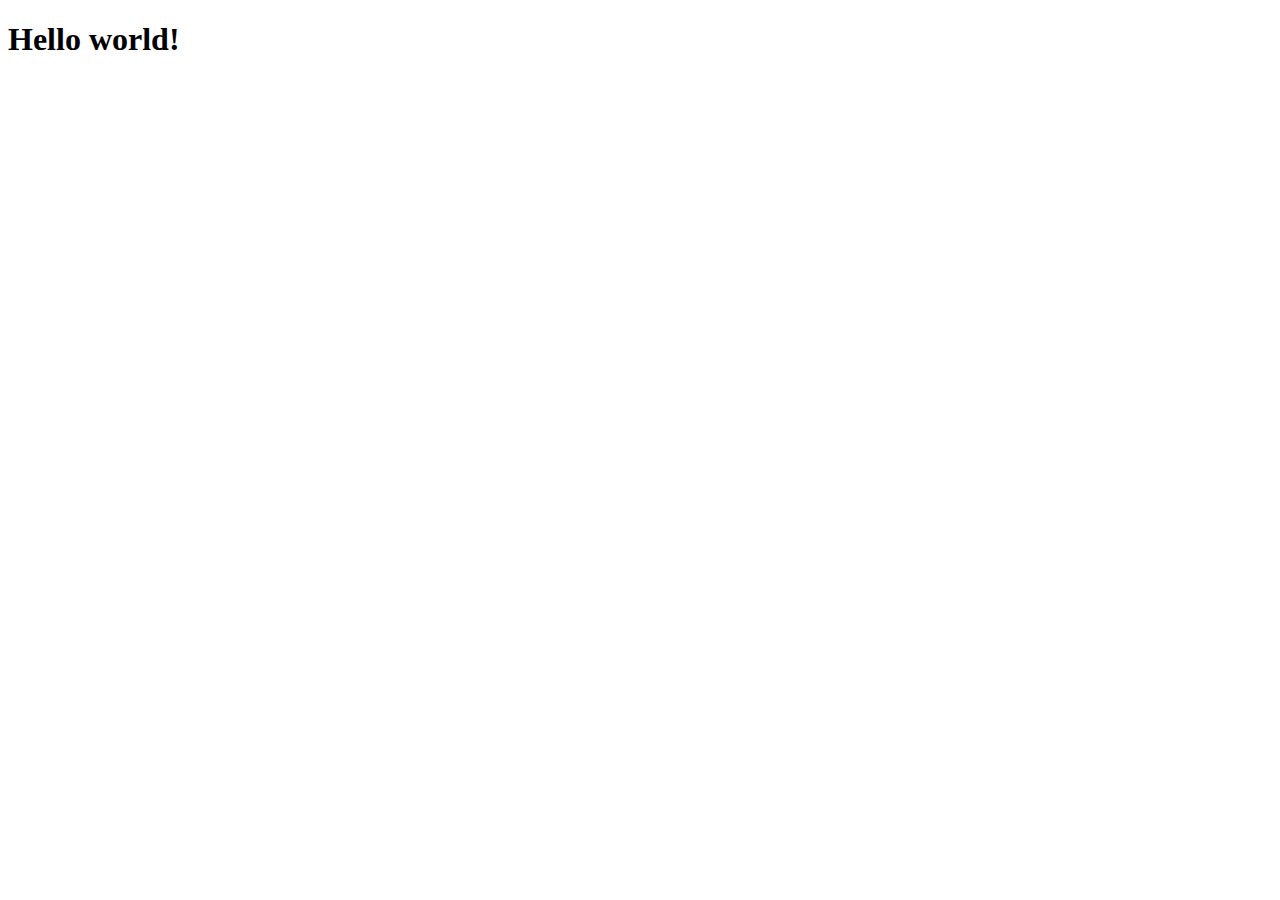
==== index.html @ b79795bf "Step 1" ====
﻿<!DOCTYPE html>

<html lang="en">
<head>
  <meta charset="utf-8" />
  <meta http-equiv="X-UA-Compatible" content="IE=edge" />
  <meta name="viewport" content="width=device-width, initial-scale=1.0" />
  <title>Document</title>
</head>
<body>
  <h1>Hello world!</h1>
</body>
</html>
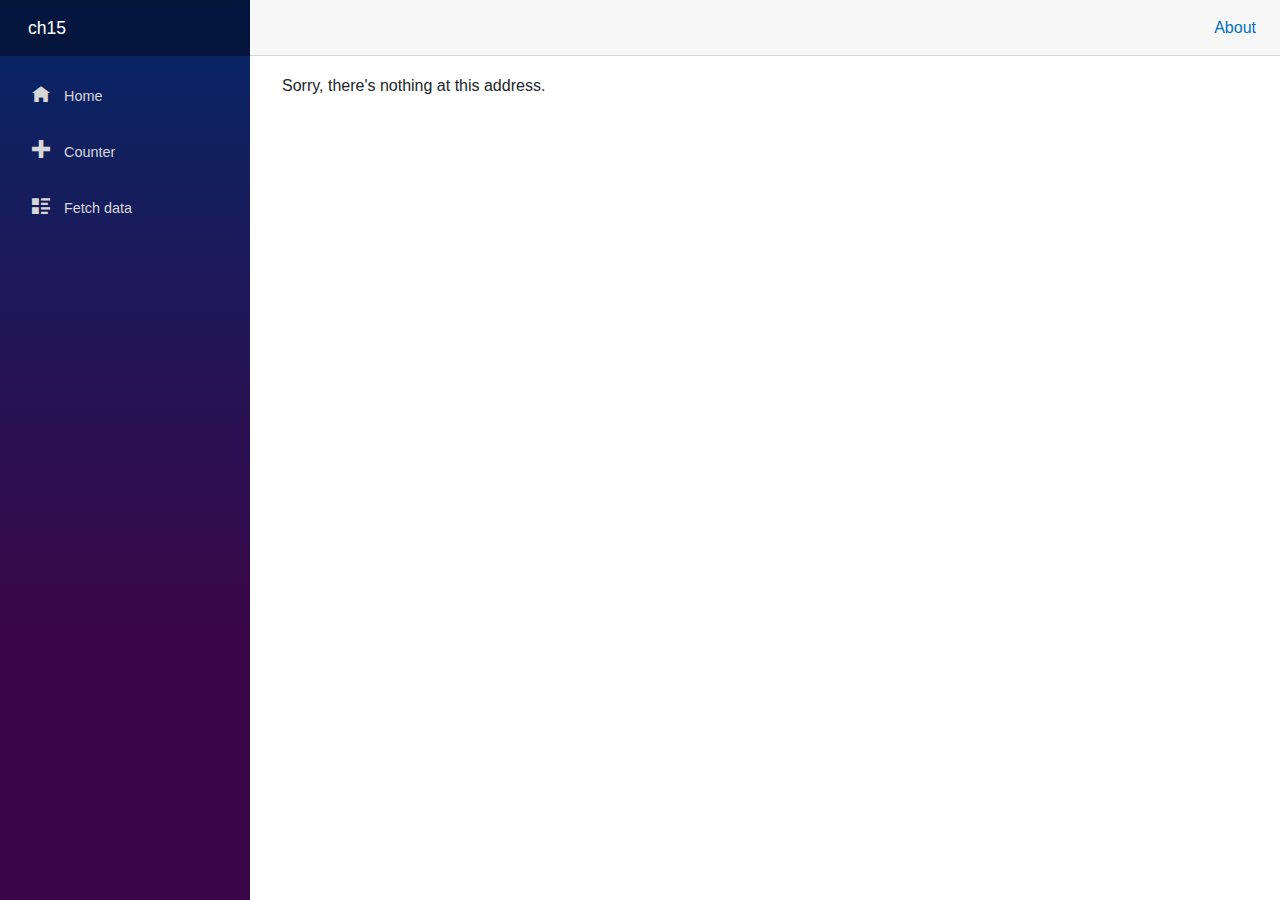
==== commit a0b6de2b: "Step 3" ====
--- a/index.html
+++ b/index.html
@@ -1,13 +1,32 @@
-﻿<!DOCTYPE html>
-
-<html lang="en">
-<head>
-  <meta charset="utf-8" />
-  <meta http-equiv="X-UA-Compatible" content="IE=edge" />
-  <meta name="viewport" content="width=device-width, initial-scale=1.0" />
-  <title>Document</title>
-</head>
-<body>
-  <h1>Hello world!</h1>
-</body>
-</html>+<!DOCTYPE html>
+<html lang="en">
+
+<head>
+    <meta charset="utf-8" />
+    <meta name="viewport" content="width=device-width, initial-scale=1.0, maximum-scale=1.0, user-scalable=no" />
+    <title>ch15</title>
+    <base href="/" />
+    <link href="css/bootstrap/bootstrap.min.css" rel="stylesheet" />
+    <link href="css/app.css" rel="stylesheet" />
+    <link rel="icon" type="image/png" href="favicon.png" />
+    <link href="ch15.styles.css" rel="stylesheet" />
+</head>
+
+<body>
+    <div id="app">
+        <svg class="loading-progress">
+            <circle r="40%" cx="50%" cy="50%" />
+            <circle r="40%" cx="50%" cy="50%" />
+        </svg>
+        <div class="loading-progress-text"></div>
+    </div>
+
+    <div id="blazor-error-ui">
+        An unhandled error has occurred.
+        <a href="" class="reload">Reload</a>
+        <a class="dismiss">🗙</a>
+    </div>
+    <script src="_framework/blazor.webassembly.js"></script>
+</body>
+
+</html>
--- a/css/app.css
+++ b/css/app.css
@@ -0,0 +1,101 @@
+@import url('open-iconic/font/css/open-iconic-bootstrap.min.css');
+
+html, body {
+    font-family: 'Helvetica Neue', Helvetica, Arial, sans-serif;
+}
+
+h1:focus {
+    outline: none;
+}
+
+a, .btn-link {
+    color: #0071c1;
+}
+
+.btn-primary {
+    color: #fff;
+    background-color: #1b6ec2;
+    border-color: #1861ac;
+}
+
+.btn:focus, .btn:active:focus, .btn-link.nav-link:focus, .form-control:focus, .form-check-input:focus {
+  box-shadow: 0 0 0 0.1rem white, 0 0 0 0.25rem #258cfb;
+}
+
+.content {
+    padding-top: 1.1rem;
+}
+
+.valid.modified:not([type=checkbox]) {
+    outline: 1px solid #26b050;
+}
+
+.invalid {
+    outline: 1px solid red;
+}
+
+.validation-message {
+    color: red;
+}
+
+#blazor-error-ui {
+    background: lightyellow;
+    bottom: 0;
+    box-shadow: 0 -1px 2px rgba(0, 0, 0, 0.2);
+    display: none;
+    left: 0;
+    padding: 0.6rem 1.25rem 0.7rem 1.25rem;
+    position: fixed;
+    width: 100%;
+    z-index: 1000;
+}
+
+    #blazor-error-ui .dismiss {
+        cursor: pointer;
+        position: absolute;
+        right: 0.75rem;
+        top: 0.5rem;
+    }
+
+.blazor-error-boundary {
+    background: url([data-uri]) no-repeat 1rem/1.8rem, #b32121;
+    padding: 1rem 1rem 1rem 3.7rem;
+    color: white;
+}
+
+    .blazor-error-boundary::after {
+        content: "An error has occurred."
+    }
+
+.loading-progress {
+    position: relative;
+    display: block;
+    width: 8rem;
+    height: 8rem;
+    margin: 20vh auto 1rem auto;
+}
+
+    .loading-progress circle {
+        fill: none;
+        stroke: #e0e0e0;
+        stroke-width: 0.6rem;
+        transform-origin: 50% 50%;
+        transform: rotate(-90deg);
+    }
+
+        .loading-progress circle:last-child {
+            stroke: #1b6ec2;
+            stroke-dasharray: calc(3.141 * var(--blazor-load-percentage, 0%) * 0.8), 500%;
+            transition: stroke-dasharray 0.05s ease-in-out;
+        }
+
+.loading-progress-text {
+    position: absolute;
+    text-align: center;
+    font-weight: bold;
+    inset: calc(20vh + 3.25rem) 0 auto 0.2rem;
+}
+
+    .loading-progress-text:after {
+        content: var(--blazor-load-percentage-text, "Loading");
+    }
--- a/ch15.styles.css
+++ b/ch15.styles.css
@@ -0,0 +1,151 @@
+/* /Shared/MainLayout.razor.rz.scp.css */
+.page[b-7gqfps5e83] {
+    position: relative;
+    display: flex;
+    flex-direction: column;
+}
+
+main[b-7gqfps5e83] {
+    flex: 1;
+}
+
+.sidebar[b-7gqfps5e83] {
+    background-image: linear-gradient(180deg, rgb(5, 39, 103) 0%, #3a0647 70%);
+}
+
+.top-row[b-7gqfps5e83] {
+    background-color: #f7f7f7;
+    border-bottom: 1px solid #d6d5d5;
+    justify-content: flex-end;
+    height: 3.5rem;
+    display: flex;
+    align-items: center;
+}
+
+    .top-row[b-7gqfps5e83]  a, .top-row[b-7gqfps5e83]  .btn-link {
+        white-space: nowrap;
+        margin-left: 1.5rem;
+        text-decoration: none;
+    }
+
+    .top-row[b-7gqfps5e83]  a:hover, .top-row[b-7gqfps5e83]  .btn-link:hover {
+        text-decoration: underline;
+    }
+
+    .top-row[b-7gqfps5e83]  a:first-child {
+        overflow: hidden;
+        text-overflow: ellipsis;
+    }
+
+@media (max-width: 640.98px) {
+    .top-row:not(.auth)[b-7gqfps5e83] {
+        display: none;
+    }
+
+    .top-row.auth[b-7gqfps5e83] {
+        justify-content: space-between;
+    }
+
+    .top-row[b-7gqfps5e83]  a, .top-row[b-7gqfps5e83]  .btn-link {
+        margin-left: 0;
+    }
+}
+
+@media (min-width: 641px) {
+    .page[b-7gqfps5e83] {
+        flex-direction: row;
+    }
+
+    .sidebar[b-7gqfps5e83] {
+        width: 250px;
+        height: 100vh;
+        position: sticky;
+        top: 0;
+    }
+
+    .top-row[b-7gqfps5e83] {
+        position: sticky;
+        top: 0;
+        z-index: 1;
+    }
+
+    .top-row.auth[b-7gqfps5e83]  a:first-child {
+        flex: 1;
+        text-align: right;
+        width: 0;
+    }
+
+    .top-row[b-7gqfps5e83], article[b-7gqfps5e83] {
+        padding-left: 2rem !important;
+        padding-right: 1.5rem !important;
+    }
+}
+/* /Shared/NavMenu.razor.rz.scp.css */
+.navbar-toggler[b-zsa7rg16mz] {
+    background-color: rgba(255, 255, 255, 0.1);
+}
+
+.top-row[b-zsa7rg16mz] {
+    height: 3.5rem;
+    background-color: rgba(0,0,0,0.4);
+}
+
+.navbar-brand[b-zsa7rg16mz] {
+    font-size: 1.1rem;
+}
+
+.oi[b-zsa7rg16mz] {
+    width: 2rem;
+    font-size: 1.1rem;
+    vertical-align: text-top;
+    top: -2px;
+}
+
+.nav-item[b-zsa7rg16mz] {
+    font-size: 0.9rem;
+    padding-bottom: 0.5rem;
+}
+
+    .nav-item:first-of-type[b-zsa7rg16mz] {
+        padding-top: 1rem;
+    }
+
+    .nav-item:last-of-type[b-zsa7rg16mz] {
+        padding-bottom: 1rem;
+    }
+
+    .nav-item[b-zsa7rg16mz]  a {
+        color: #d7d7d7;
+        border-radius: 4px;
+        height: 3rem;
+        display: flex;
+        align-items: center;
+        line-height: 3rem;
+    }
+
+.nav-item[b-zsa7rg16mz]  a.active {
+    background-color: rgba(255,255,255,0.25);
+    color: white;
+}
+
+.nav-item[b-zsa7rg16mz]  a:hover {
+    background-color: rgba(255,255,255,0.1);
+    color: white;
+}
+
+@media (min-width: 641px) {
+    .navbar-toggler[b-zsa7rg16mz] {
+        display: none;
+    }
+
+    .collapse[b-zsa7rg16mz] {
+        /* Never collapse the sidebar for wide screens */
+        display: block;
+    }
+    
+    .nav-scrollable[b-zsa7rg16mz] {
+        /* Allow sidebar to scroll for tall menus */
+        height: calc(100vh - 3.5rem);
+        overflow-y: auto;
+    }
+}
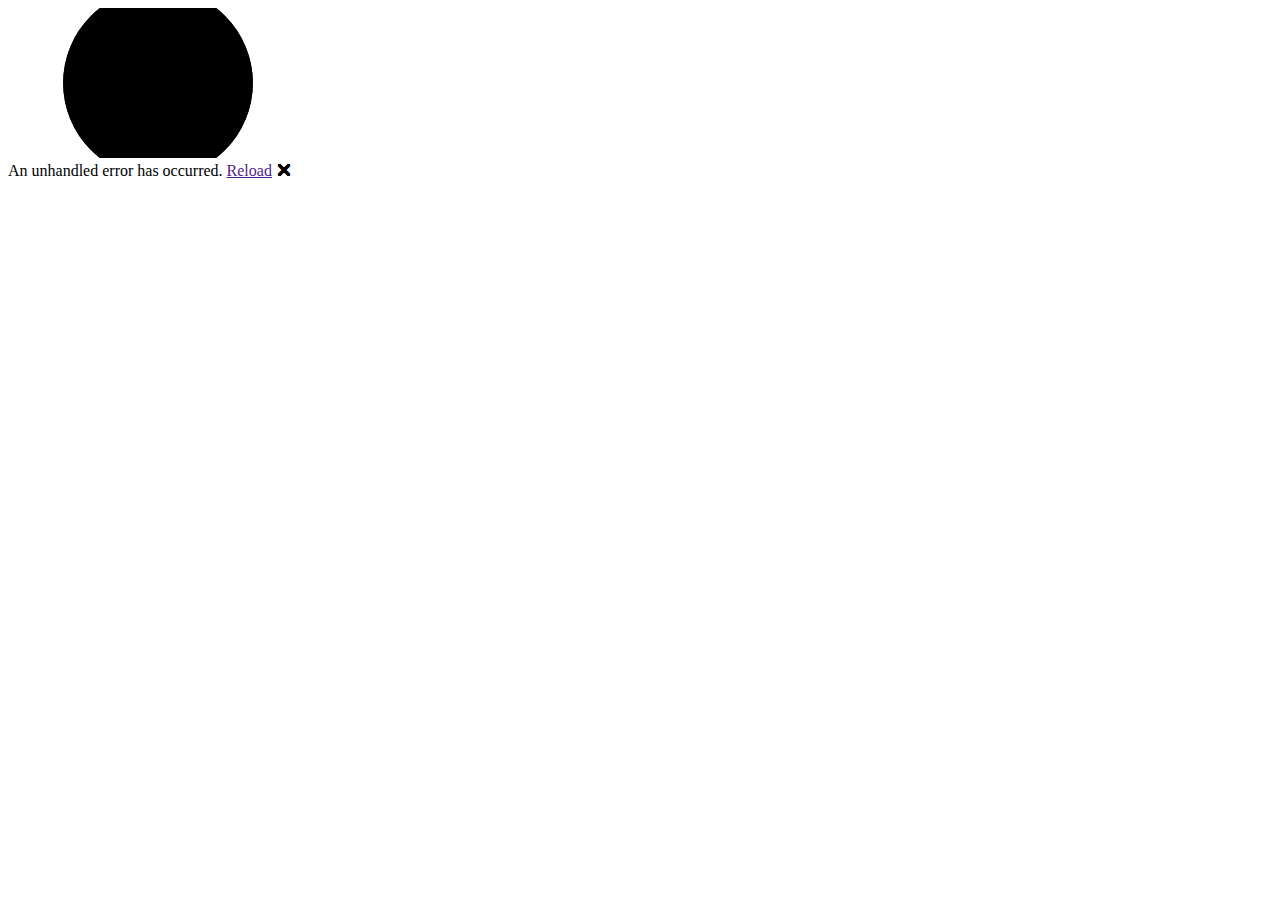
==== commit c3e41169: "Fix base tag" ====
--- a/index.html
+++ b/index.html
@@ -5,7 +5,7 @@
     <meta charset="utf-8" />
     <meta name="viewport" content="width=device-width, initial-scale=1.0, maximum-scale=1.0, user-scalable=no" />
     <title>ch15</title>
-    <base href="/" />
+    <base href="/StandAloneWASM/" />
     <link href="css/bootstrap/bootstrap.min.css" rel="stylesheet" />
     <link href="css/app.css" rel="stylesheet" />
     <link rel="icon" type="image/png" href="favicon.png" />
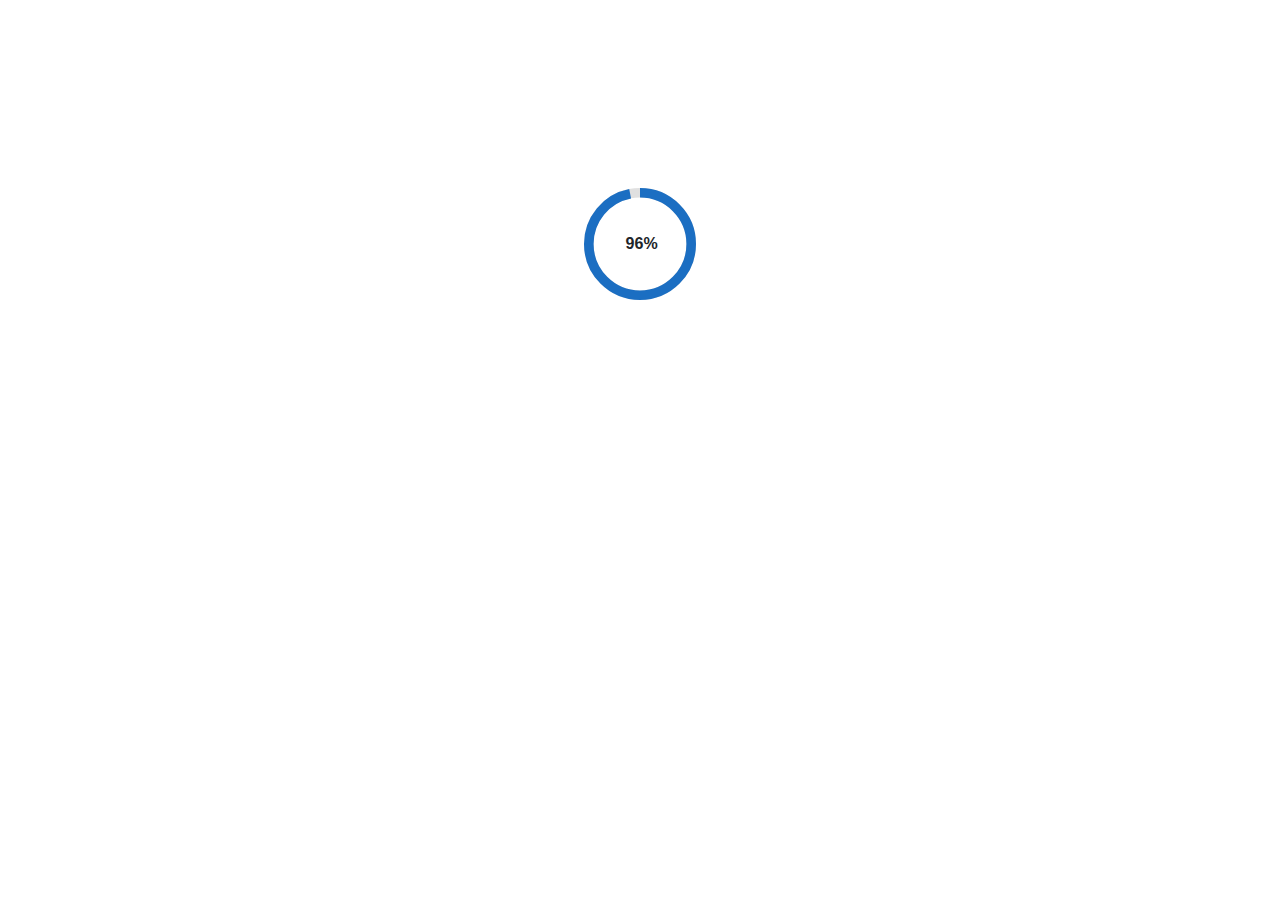
==== commit 04a1a691: "AOT 2" ====
--- a/index.html
+++ b/index.html
@@ -5,7 +5,7 @@
     <meta charset="utf-8" />
     <meta name="viewport" content="width=device-width, initial-scale=1.0, maximum-scale=1.0, user-scalable=no" />
     <title>ch15</title>
-    <base href="/StandAloneWASM/" />
+    <base href="/" />
     <link href="css/bootstrap/bootstrap.min.css" rel="stylesheet" />
     <link href="css/app.css" rel="stylesheet" />
     <link rel="icon" type="image/png" href="favicon.png" />
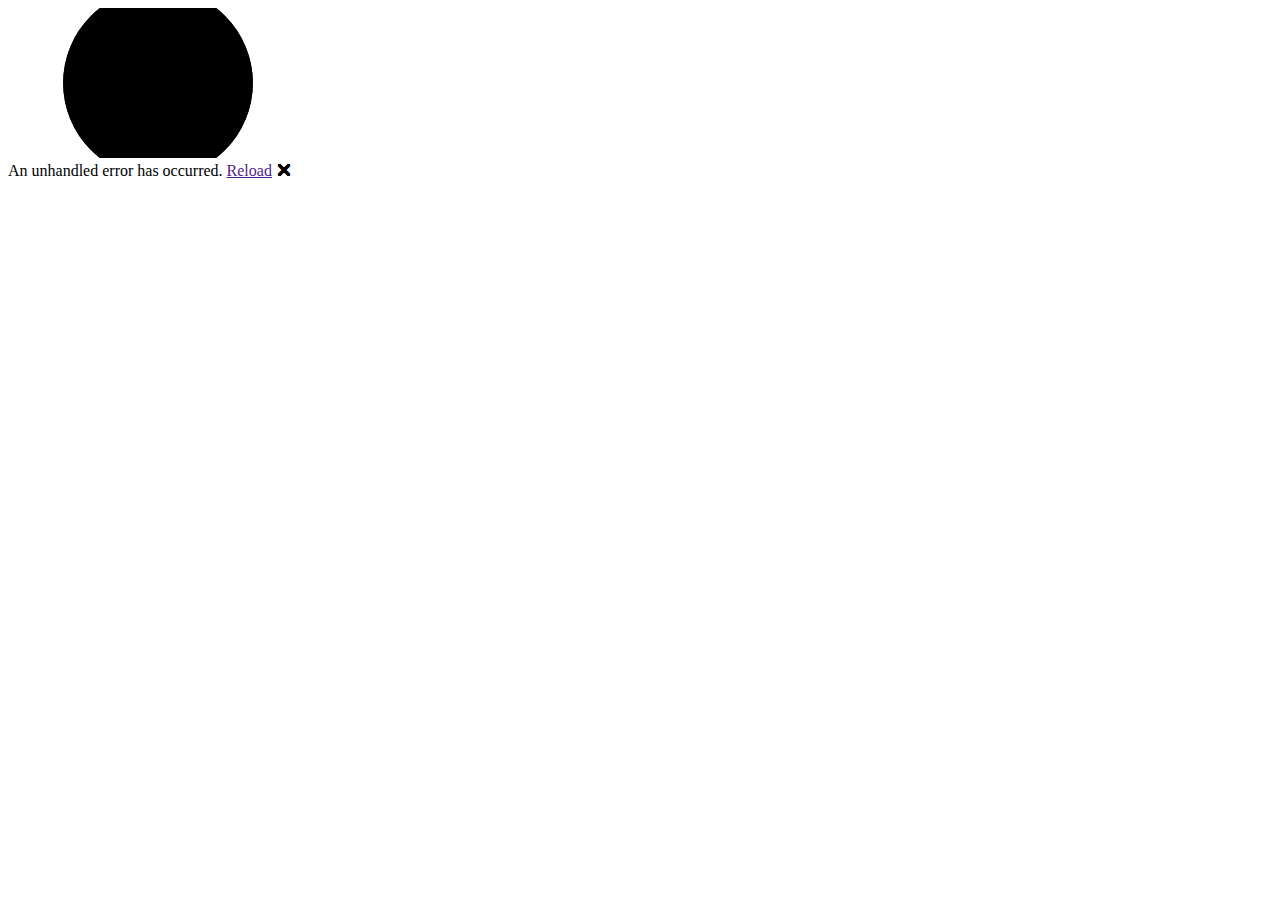
==== commit c99c6302: "AOT Fix base tag" ====
--- a/index.html
+++ b/index.html
@@ -5,7 +5,7 @@
     <meta charset="utf-8" />
     <meta name="viewport" content="width=device-width, initial-scale=1.0, maximum-scale=1.0, user-scalable=no" />
     <title>ch15</title>
-    <base href="/" />
+    <base href="/StandAloneWASM/" />
     <link href="css/bootstrap/bootstrap.min.css" rel="stylesheet" />
     <link href="css/app.css" rel="stylesheet" />
     <link rel="icon" type="image/png" href="favicon.png" />
